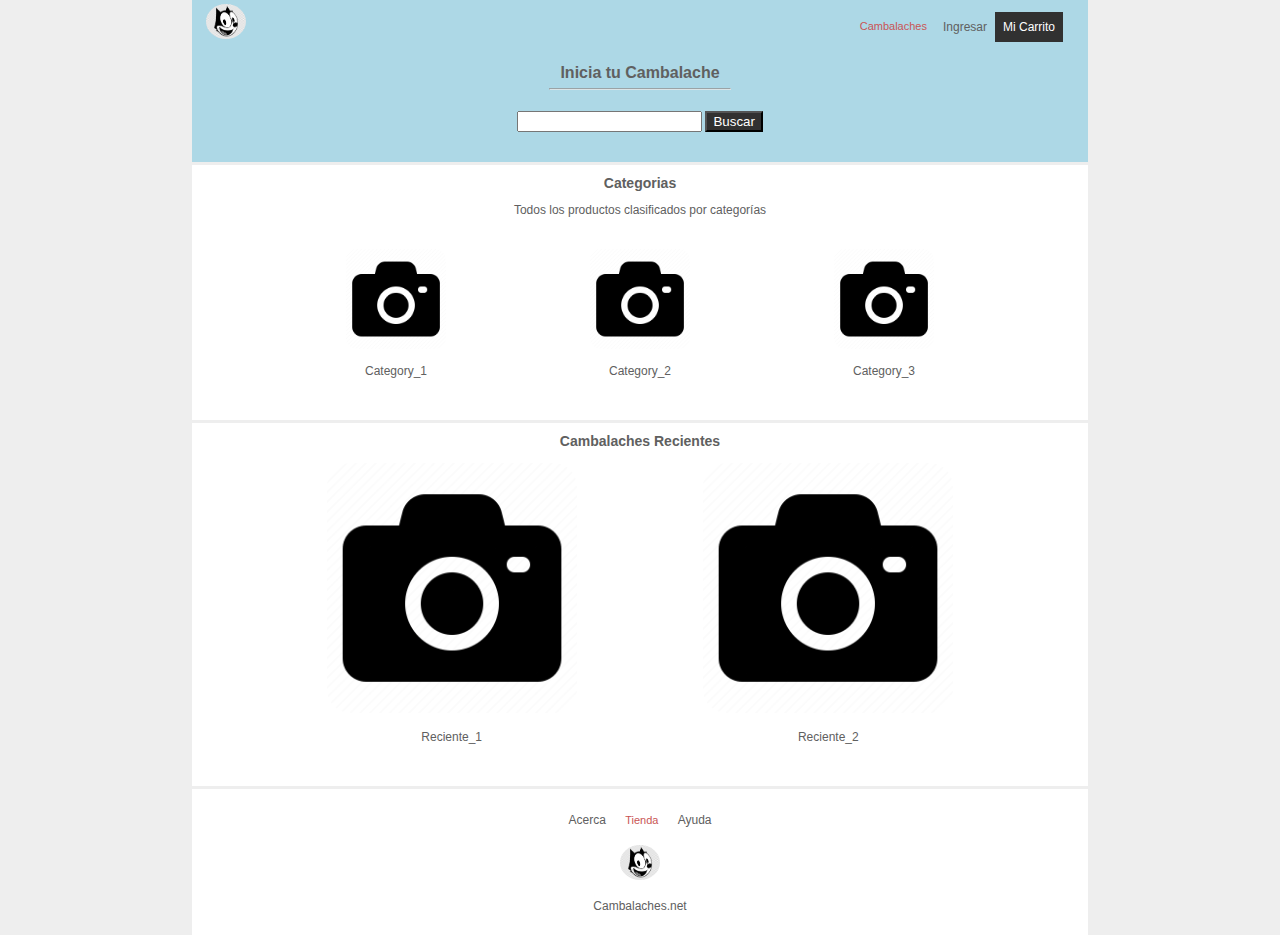
==== index.html @ b0eb86f1 "Add files via upload" ====
<!DOCTYPE html>
<html lang="es">
<head>
    <meta charset="utf-8">
    <title>Cambalaches.net</title>
    <link rel="stylesheet" href="Estilos.css">
</head>
<body>
    <section class=composed_head>
        <nav class="header_menu">
            <img class="mini_img" src="Felix.png" alt="mini_image">
            <ul class="main_menu">
                <li class="linked"> <a href="Public.html">Cambalaches</a> </li>
                <li class="linked" onclick="log_out()"> Ingresar</li>
                <li class="carrito">Mi Carrito</li>
            </ul>
        </nav>
        <header>
            <h1>
                Inicia tu Cambalache
            </h1>
            <hr class="top_hr" />
            <div class="search">
                <input type="text" name="" id="">
                <button class="btn_search">Buscar</button>
            </div>
        </header>
    </section>
    <section class="category">
        <h2>Categorias</h2>
        <p>Todos los productos clasificados por categorías</p>
        <div class="list_category">
            <div class="cat">
                <img class="thumbnail" src="empty.png" alt="img_category_1">
                <p>Category_1</p>
            </div>
            <div class="cat">
                <img class="thumbnail" src="empty.png" alt="img_category_2">
                <p>Category_2</p>
            </div>
            <div class="cat">
                <img class="thumbnail" src="empty.png" alt="img_category_3">
                <p>Category_3</p>
            </div>
        </div>
    </section>
    <section class="most_wanted">
        <h2>Cambalaches Recientes</h2>
        <div class= "wanted">
            <div>
                <img class="medium_img" src="empty.png" alt="img_reciente_1">
                <p>Reciente_1</p>
            </div>
            <div>
                <img class="medium_img" src="empty.png" alt="img_reciente_2">
                <p>Reciente_2</p>
            </div>
        </div>
    </section>
    <footer>
        <nav class="footer_menu">
            <ul>
                <li class="linked">Acerca</li>
                <li> <a href="Public.html">Tienda</a> </li>
                <li class="linked">Ayuda</li>
            </ul>
        </nav>
        <div class="nombre_logo">
            <img class="mini_img" src="Felix.png" alt="mini_image">
            <p>Cambalaches.net</p>
        </div>
<script src="SignIn.js"></script>
    </footer>
</body>
</html>
---- Estilos.css ----
body
{
    margin:0px;
    background-color: rgba(233, 233, 233, 0.781);
    font-size: 12px;
    color: #606060;
    font-family: -apple-system, BlinkMacSystemFont, 'Segoe UI', Roboto, Oxygen, Ubuntu, Cantarell, 'Open Sans', 'Helvetica Neue', sans-serif;
    margin-right: 15%;
    margin-left: 15%;
    margin-top: 0px;
}

/*---------------------------------------------------------*/
.composed_head
{
    background-color: lightblue;
    padding-bottom: 15px;
    margin-bottom: 3px;
}
/*---------------------------------------------------------*/
h1
{
    font-size: 16px;
    font-weight: bold ;
    text-align: center;
    margin : 0;
    padding: 0;
    padding-top: 10px;
}
/*---------------------------------------------------------*/
h2
{
    font-size: 14px;
    font-weight: bold;
    text-align: center;
    margin-top: 0px;
}
/*---------------------------------------------------------*/
hr.top_hr
{
    position: relative;
    border-color:rgba(233, 233, 233, 0.781);
    width: 20%;
}
/*---------------------------------------------------------*/
hr.center_hr
{
    margin-top: 15px;
    position: relative;
    border-color:rgba(233, 233, 233, 0.781);
    width: 50%;
}
/*---------------------------------------------------------*/
hr.product_hr
{
    margin-top: 15px;
    position: relative;
    border-color:rgba(233, 233, 233, 0.781);
    width: 90%;
}
/*---------------------------------------------------------*/

.search
{
    padding-top: 15px;
    padding-bottom: 15px;
    margin-bottom: 0;
}
/*---------------------------------------------------------*/
div.search
{
    text-align: center;
}
/*---------------------------------------------------------*/
.big_name
{
    font-size: 4em;
}
/*---------------------------------------------------------*/

.leyenda
{
    background-color: white;
    display: flex;
    justify-content: center;
    text-align: center;
    margin-top: 3px;
    margin-bottom: 3px;
    padding: 7px;
}
/*---------------------------------------------------------*/
.login 
{
    padding:10px;
    padding-top: 30px;
    background-color: white;
    text-align: center;
    margin-bottom: 0px;
}
/*---------------------------------------------------------*/
.login input
{
    margin: 10px;
    background-color: white;
}
/*---------------------------------------------------------*/

.user_info 
{
    padding:10px;
    padding-top: 30px;
    background-color: white;
    text-align: center;
    margin-bottom: 0px;
}
/*---------------------------------------------------------*/
.user_info input
{
    margin: 10px;
    background-color: white;
}
/*---------------------------------------------------------*/
.edit_product
{
    background-color: white;

}
/*---------------------------------------------------------*/
.edit
{
    background-color: white;
    padding-top: 30px;
    display: flex;
    align-items: center;
    flex-direction: column;
}

/*---------------------------------------------------------*/
.name_product 
{

    margin-bottom: 10px;
    margin-right: 228px;
    width: 200px;
    text-align: left;
}
    
/*---------------------------------------------------------*/
.product_description, .search_deal
{
    margin-bottom: 10px;
    width: 420px;
    height: 60px;
    text-align: left;
}
    
/*---------------------------------------------------------*/
.img_file
{
    margin-bottom: 10px;
    width: 420px;
    text-align: left;
}
    
/*---------------------------------------------------------*/

.long_input input
{
    width: 384px;
    background-color: white;
}
/*---------------------------------------------------------*/
.btn_search
{

    background-color: rgb(49, 49, 49);
    color: white;
}
/*---------------------------------------------------------*/

.btn_ingresar
{
    background-color: rgb(49, 49, 49);

}
/*---------------------------------------------------------*/
.btn_registrar
{
    background-color: rgb(49, 49, 49);
}
/*---------------------------------------------------------*/
.btn_editar
{
    background-color:rgb(50, 205, 50);
    margin: 5px;
    margin-left: 0px;
}
/*---------------------------------------------------------*/
.btn_eliminar
{
    background-color: rgb(241, 145, 0);
    margin: 5px;
    margin-left: 0px;
}
/*---------------------------------------------------------*/

.btn_new
{
    background-color: rgb(49, 49, 49);
    padding: 40px;
    padding-top: 10px;
    padding-bottom: 10px;
}
/*---------------------------------------------------------*/
.btn_new a
{
    color: white;
}
/*---------------------------------------------------------*/
.register
{
    margin-top: 0px;
    background-color: white;
    justify-content: center;
    text-align: center;
    padding-bottom: 30px;
    margin-bottom: 3px;     
}
/*---------------------------------------------------------*/
.register button
{
    width:140px; 
    height: 25px; 
}
/*---------------------------------------------------------*/
.register button a
{
    color: white;
}
/*---------------------------------------------------------*/

.register p
{
    margin: 0px;
    padding: 10px;
    padding-top: 0px;
}
/*---------------------------------------------------------*/
.save
{
    text-align: center;
    padding-top: 20px;
    padding-bottom: 30px;
}
/*---------------------------------------------------------*/
.save button
{
    width:140px; 
    height: 25px; 
}
/*---------------------------------------------------------*/
.save button a
{
    color: white;
}
/*---------------------------------------------------------*/
.btn_guardar
{
    background-color: rgb(49, 49, 49);
}
/*---------------------------------------------------------*/

.header_menu 
{
    display: flex;
    justify-content: space-between;
    background-color: lightblue;
    padding-left: 10px;
    padding-right: 10px;
}
/*---------------------------------------------------------*/
ul.main_menu
{
    display: flex;
    justify-content:right;

}
/*---------------------------------------------------------*/
.carrito
{
    display: inline;
    color: white;
    background-color: rgb(49, 49, 49);
    margin-right: 15px;
}

/*---------------------------------------------------------*/
.category div
{
    padding: 10px;
}
/*---------------------------------------------------------*/
.category 
{
    margin-top: 3px;
    margin-bottom: 3px;
}
/*---------------------------------------------------------*/
.list_category{
    display: flex;
    justify-content: center;
    justify-content: space-evenly;
}
/*---------------------------------------------------------*/
.most_wanted div
{
    padding-bottom: 10px;
}
/*---------------------------------------------------------*/
.wanted{
    display: flex;
    justify-content: center;
    justify-content: space-evenly;
}
/*---------------------------------------------------------*/
.product 
{
    display: flex;
    justify-content: space-around;
    align-items: center;
}
/*---------------------------------------------------------*/
.product article > p
{
    display: flex;
    justify-content: center;
}
/*---------------------------------------------------------*/
.products div
{
    padding: 40px;
}
/*---------------------------------------------------------*/
.new_products div
{
    padding: 30px;
}
/*---------------------------------------------------------*/
.list_product
{
    margin-top: 3px;
    background-color: white;
    display: flex;
    flex-wrap: wrap;
    justify-content: space-between;
}
/*---------------------------------------------------------*/
.dashboard_product
{
    margin-top: 3px;
    background-color: white;
    display: flex;
    flex-wrap: wrap;
    justify-content: space-around;
}
/*---------------------------------------------------------*/
.new_products .new_product
{
    background-color: white;
    padding: 5px;
}
/*---------------------------------------------------------*/
.main_image
{
    display: flex;
    flex-wrap: wrap;
    justify-content: center;
    background-color: white;
    padding: 20px;

}
/*---------------------------------------------------------*/

a
{
    font-size: 11px;
    color: #c95555;
    text-decoration: none;
}
/*---------------------------------------------------------*/
li 
{
    display: flex;
    list-style-type: none;
    padding: 8px;
}
/*---------------------------------------------------------*/
.thumbnail
{
    width: 100px;
    height: auto;
    border-radius: 10%;
}
/*---------------------------------------------------------*/
.mini_img
{   
    padding: 4px;
    width: 40px;
    height: 35px;
    border-radius: 50%;
}
/*---------------------------------------------------------*/
.medium_img
{  
    padding: 2px;
    width: 250px;
    height: auto;
    border-radius: 10%;
}
/*---------------------------------------------------------*/
.big_img
{  
    padding: 10px;
    width: 360px;
    height: auto;
    border-radius: 10%;
    margin-right: 5px;
}
/*---------------------------------------------------------*/
.detail
{  
    margin: 3px;
}
/*---------------------------------------------------------*/

.category,.most_wanted
{
    text-align: center;
    padding: 10px;
    background-color: #fff;
}
/*---------------------------------------------------------*/
footer
{
    margin-top: 3px;
    text-align: center;
    background-color: #fff;
    padding-top: 10px;
    padding-bottom: 10px;
}
/*---------------------------------------------------------*/
.footer_menu ul
{
    display: block;
    padding: 2px;
}
/*---------------------------------------------------------*/
.footer_menu li
{
    display: inline;
    list-style-type: none;
}
/*---------------------------------------------------------*/
.nombre_logo{
    display: inline;
}
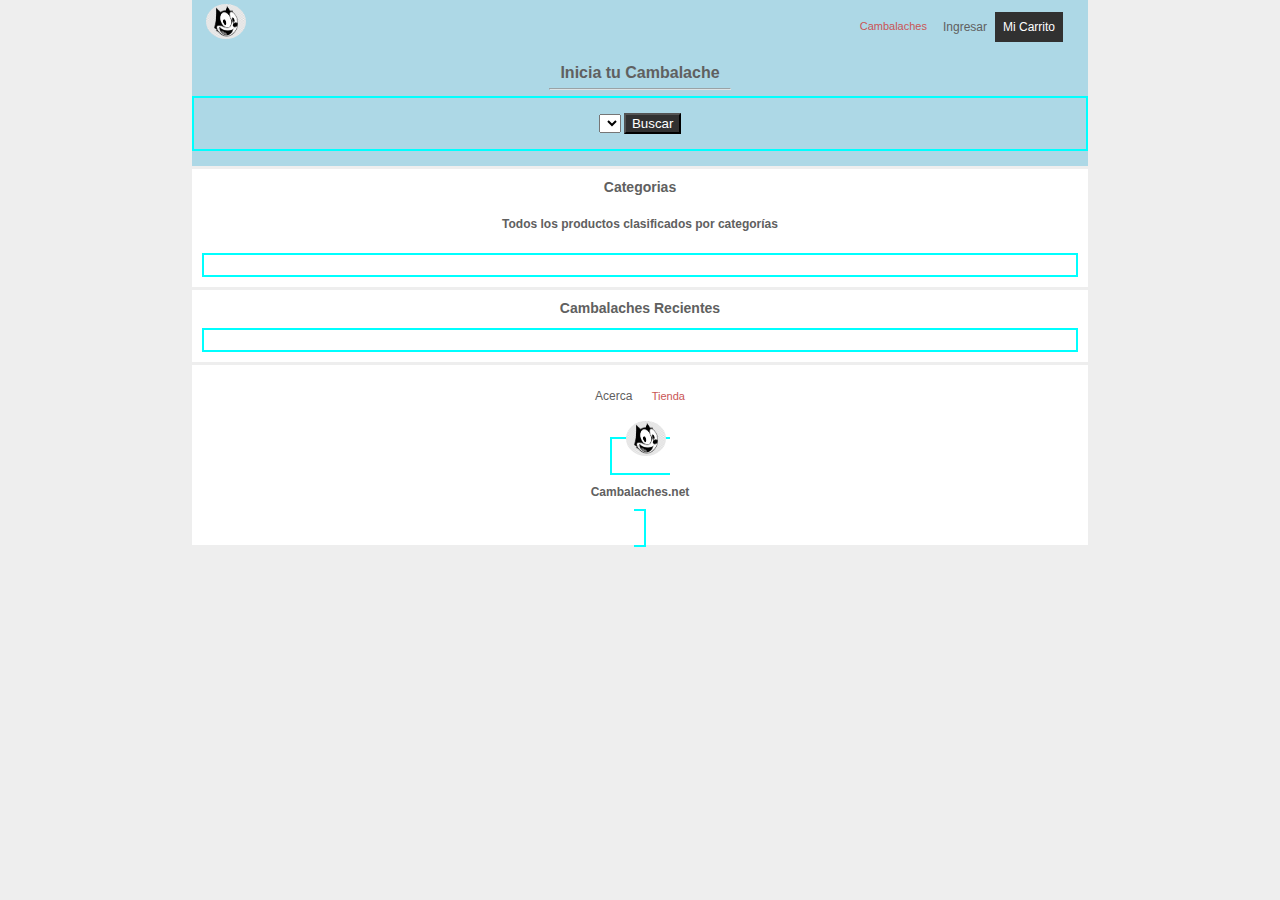
==== commit 44f9cb27: "Add files via upload" ====
--- a/index.html
+++ b/index.html
@@ -5,7 +5,7 @@
     <title>Cambalaches.net</title>
     <link rel="stylesheet" href="Estilos.css">
 </head>
-<body>
+<body onload="run_index()">
     <section class=composed_head>
         <nav class="header_menu">
             <img class="mini_img" src="Felix.png" alt="mini_image">
@@ -21,40 +21,22 @@
             </h1>
             <hr class="top_hr" />
             <div class="search">
-                <input type="text" name="" id="">
-                <button class="btn_search">Buscar</button>
+                <select name="slct_cat" id="list_categoria" ></select> 
+                <input type="button" class="btn_search" value="Buscar" id="btn_search" onclick="search()"></input>
             </div>
         </header>
     </section>
     <section class="category">
         <h2>Categorias</h2>
         <p>Todos los productos clasificados por categorías</p>
-        <div class="list_category">
-            <div class="cat">
-                <img class="thumbnail" src="empty.png" alt="img_category_1">
-                <p>Category_1</p>
-            </div>
-            <div class="cat">
-                <img class="thumbnail" src="empty.png" alt="img_category_2">
-                <p>Category_2</p>
-            </div>
-            <div class="cat">
-                <img class="thumbnail" src="empty.png" alt="img_category_3">
-                <p>Category_3</p>
-            </div>
+        <div class="list_category" id="result_cat">
+           
         </div>
     </section>
     <section class="most_wanted">
         <h2>Cambalaches Recientes</h2>
-        <div class= "wanted">
-            <div>
-                <img class="medium_img" src="empty.png" alt="img_reciente_1">
-                <p>Reciente_1</p>
-            </div>
-            <div>
-                <img class="medium_img" src="empty.png" alt="img_reciente_2">
-                <p>Reciente_2</p>
-            </div>
+        <div class= "wanted" id="recent_two">
+           
         </div>
     </section>
     <footer>
@@ -62,14 +44,15 @@
             <ul>
                 <li class="linked">Acerca</li>
                 <li> <a href="Public.html">Tienda</a> </li>
-                <li class="linked">Ayuda</li>
+         
             </ul>
         </nav>
         <div class="nombre_logo">
             <img class="mini_img" src="Felix.png" alt="mini_image">
             <p>Cambalaches.net</p>
         </div>
-<script src="SignIn.js"></script>
+
     </footer>
+    <script src="SignIn.js"></script>
 </body>
 </html>--- a/Estilos.css
+++ b/Estilos.css
@@ -140,8 +140,7 @@
 {
 
     margin-bottom: 10px;
-    margin-right: 228px;
-    width: 200px;
+    
     text-align: left;
 }
     
@@ -325,34 +324,37 @@
 /*---------------------------------------------------------*/
 .product 
 {
-    display: flex;
+    width:450px;
+    display: flex;
+    padding: 10px;
+    justify-content: center;
+    align-items: center;
+}
+/*---------------------------------------------------------*/
+.product div, p
+{
+
+    padding: 10px;
+    justify-content: center;
+}
+/*---------------------------------------------------------*/
+/*.products div
+{
+    padding: 40px;
+}
+/*---------------------------------------------------------*/
+.new_products div
+{
+    padding: 10px;
+}
+/*---------------------------------------------------------*/
+.list_product
+{
+    margin-top: 3px;
+    background-color: white;
+    display: flex;
+    flex-wrap: wrap;
     justify-content: space-around;
-    align-items: center;
-}
-/*---------------------------------------------------------*/
-.product article > p
-{
-    display: flex;
-    justify-content: center;
-}
-/*---------------------------------------------------------*/
-.products div
-{
-    padding: 40px;
-}
-/*---------------------------------------------------------*/
-.new_products div
-{
-    padding: 30px;
-}
-/*---------------------------------------------------------*/
-.list_product
-{
-    margin-top: 3px;
-    background-color: white;
-    display: flex;
-    flex-wrap: wrap;
-    justify-content: space-between;
 }
 /*---------------------------------------------------------*/
 .dashboard_product
@@ -395,11 +397,20 @@
     padding: 8px;
 }
 /*---------------------------------------------------------*/
+div 
+{
+
+    padding: 10px;
+    border-style: solid;
+    border-color: aqua;
+    border-width: 2px;
+}
+/*---------------------------------------------------------*/
 .thumbnail
 {
-    width: 100px;
+    width: 150px;
     height: auto;
-    border-radius: 10%;
+    border-radius: 4%;
 }
 /*---------------------------------------------------------*/
 .mini_img
@@ -420,10 +431,12 @@
 /*---------------------------------------------------------*/
 .big_img
 {  
+    display: flex;
+    flex-wrap: wrap;
     padding: 10px;
     width: 360px;
     height: auto;
-    border-radius: 10%;
+    border-radius: 5%;
     margin-right: 5px;
 }
 /*---------------------------------------------------------*/
@@ -464,3 +477,7 @@
 .nombre_logo{
     display: inline;
 }
+/*---------------------------------------------------------*/
+p {
+    font-weight: bold;
+}
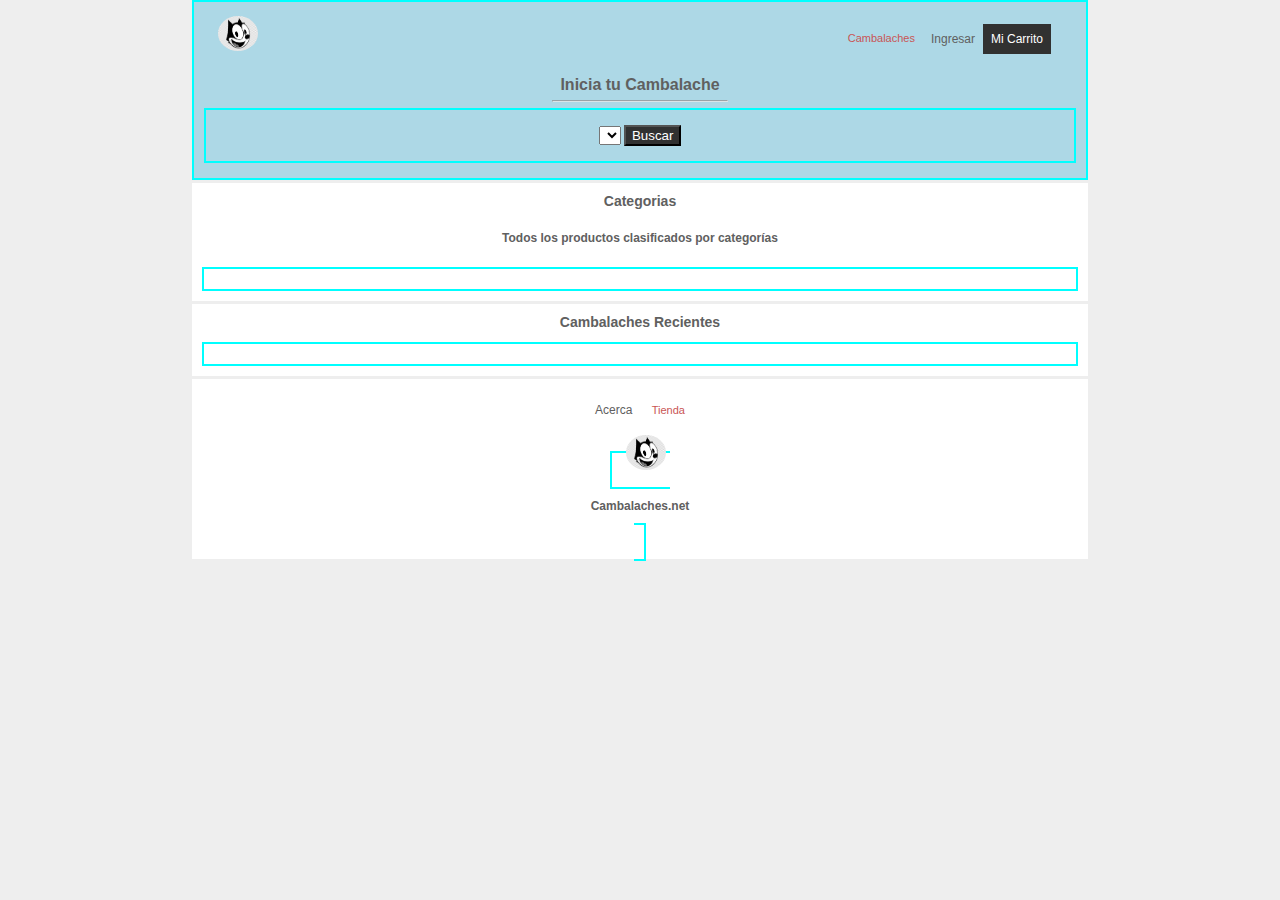
==== commit 75bce4ea: "Add files via upload" ====
--- a/index.html
+++ b/index.html
@@ -6,7 +6,7 @@
     <link rel="stylesheet" href="Estilos.css">
 </head>
 <body onload="run_index()">
-    <section class=composed_head>
+    <div class="composed_head">
         <nav class="header_menu">
             <img class="mini_img" src="Felix.png" alt="mini_image">
             <ul class="main_menu">
@@ -22,10 +22,10 @@
             <hr class="top_hr" />
             <div class="search">
                 <select name="slct_cat" id="list_categoria" ></select> 
-                <input type="button" class="btn_search" value="Buscar" id="btn_search" onclick="search()"></input>
+                <input type="button" class="btn_search" value="Buscar" id="btn_search" onclick="search()" >
             </div>
         </header>
-    </section>
+    </div>
     <section class="category">
         <h2>Categorias</h2>
         <p>Todos los productos clasificados por categorías</p>
